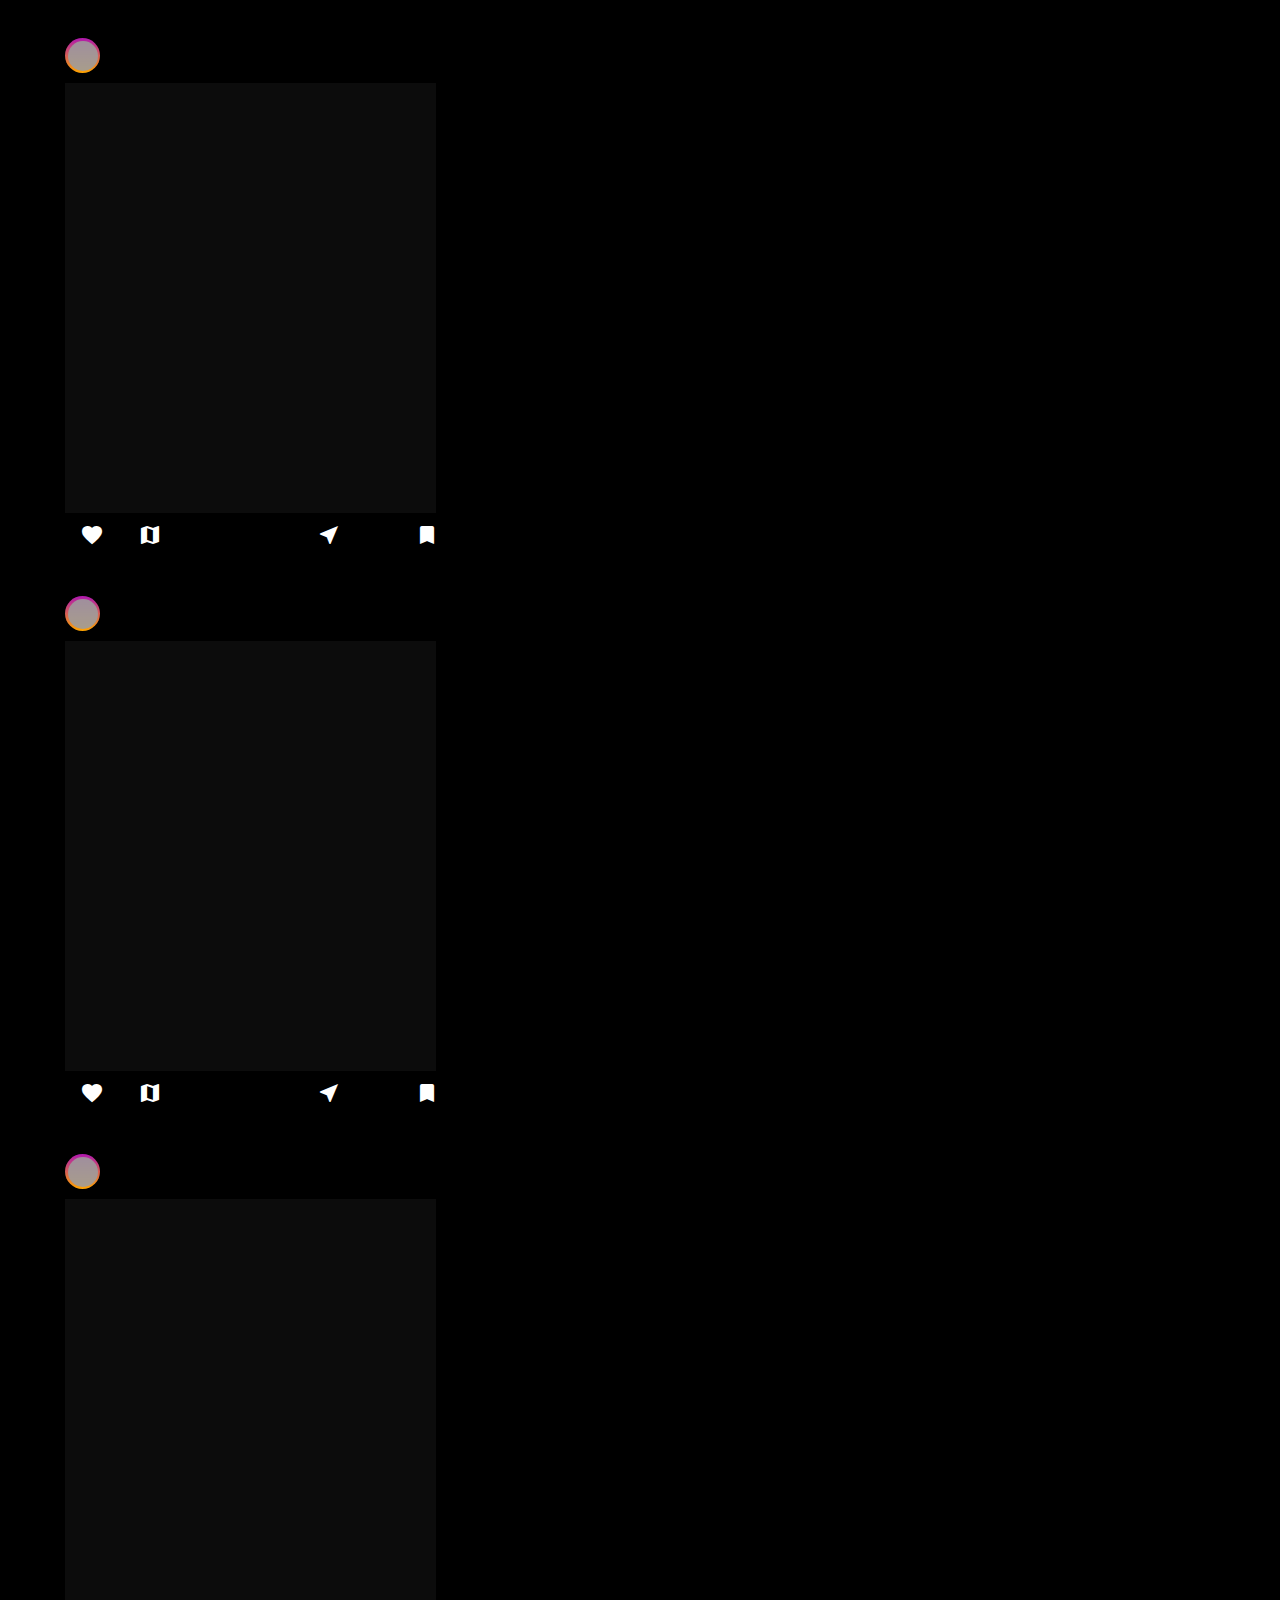
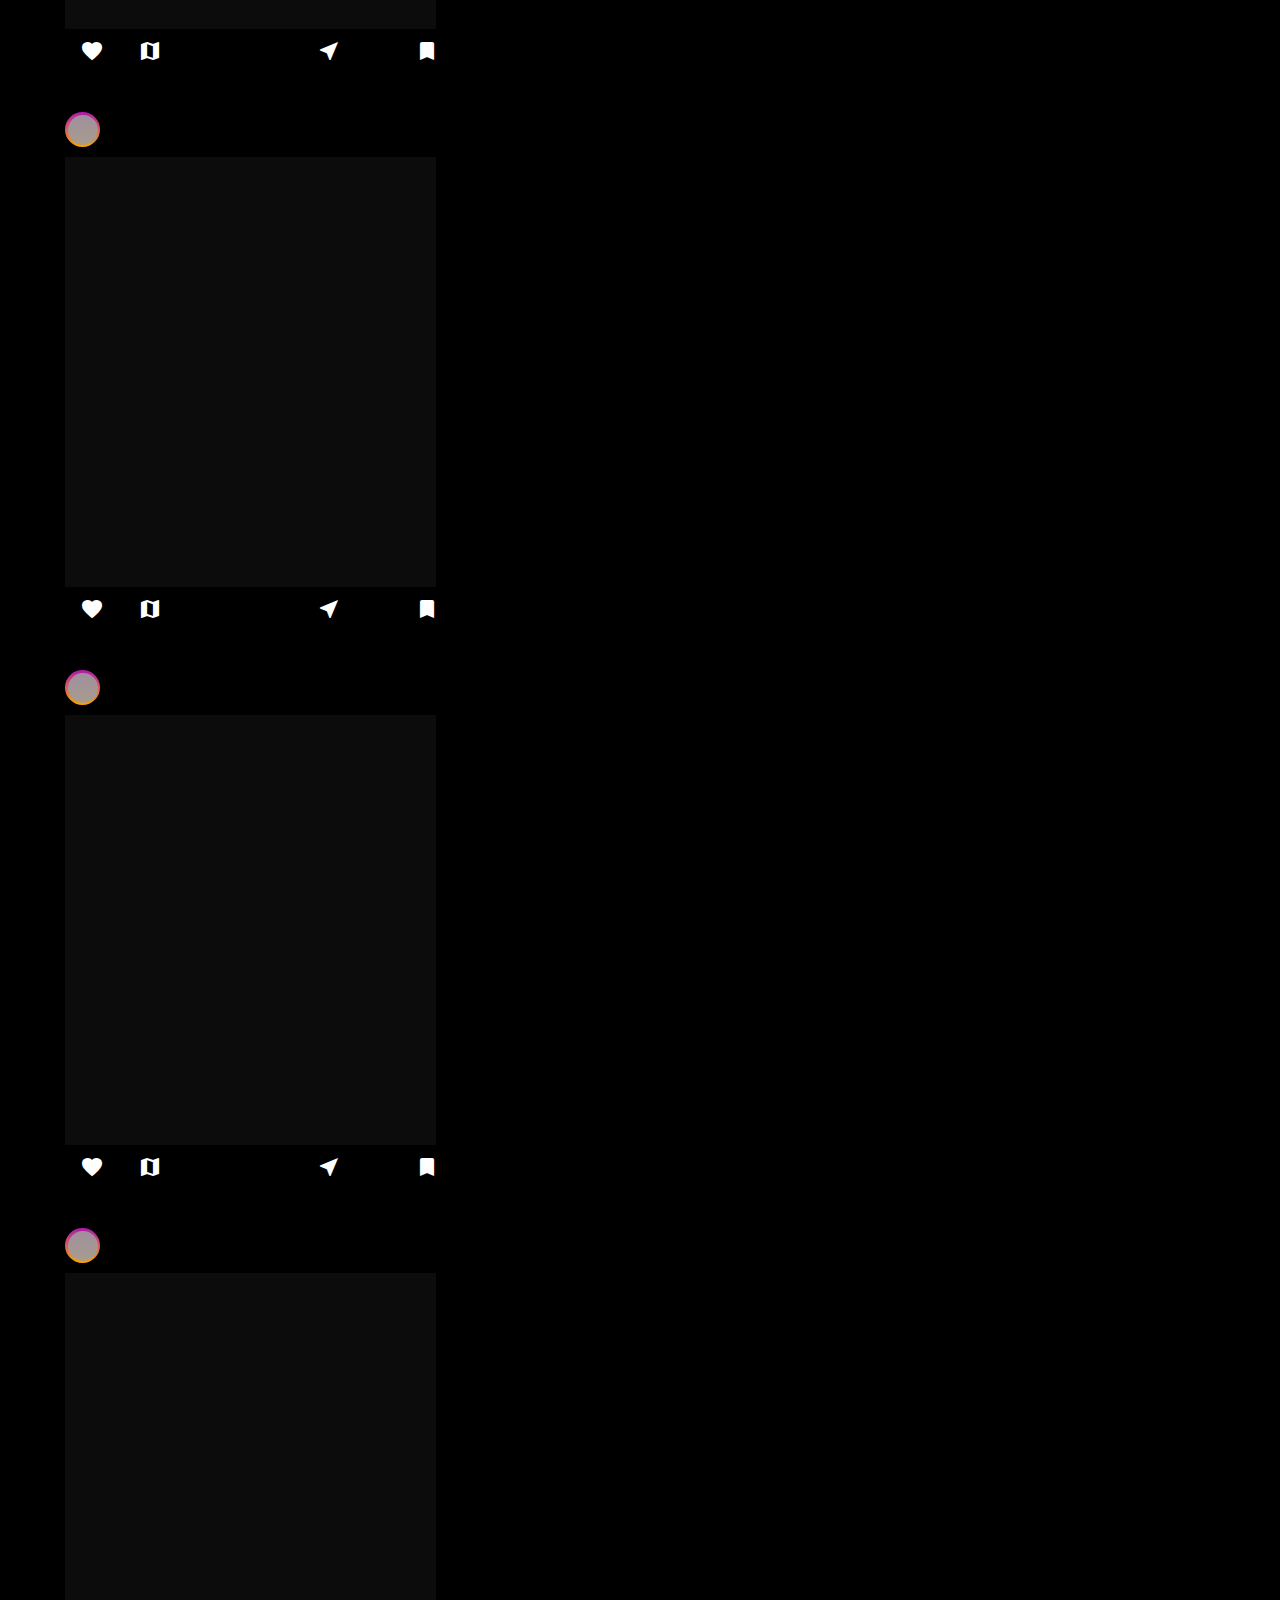
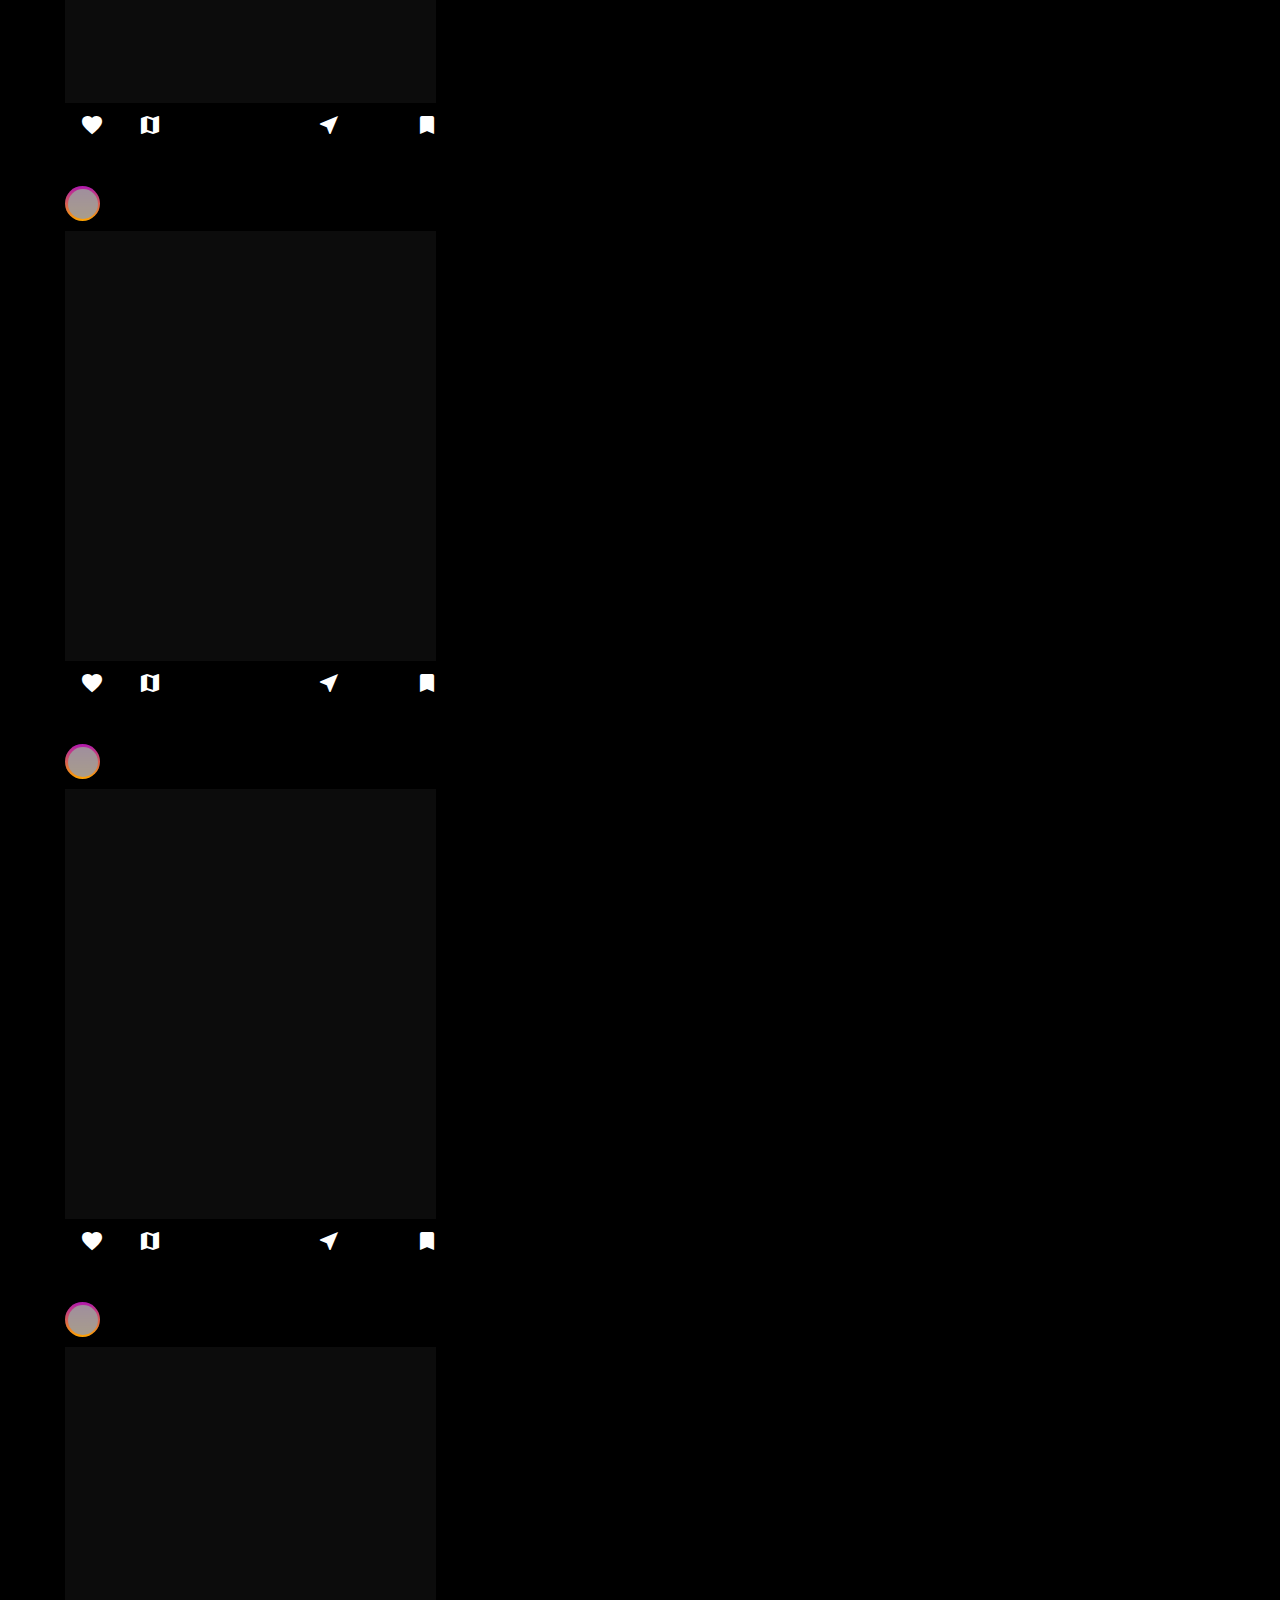
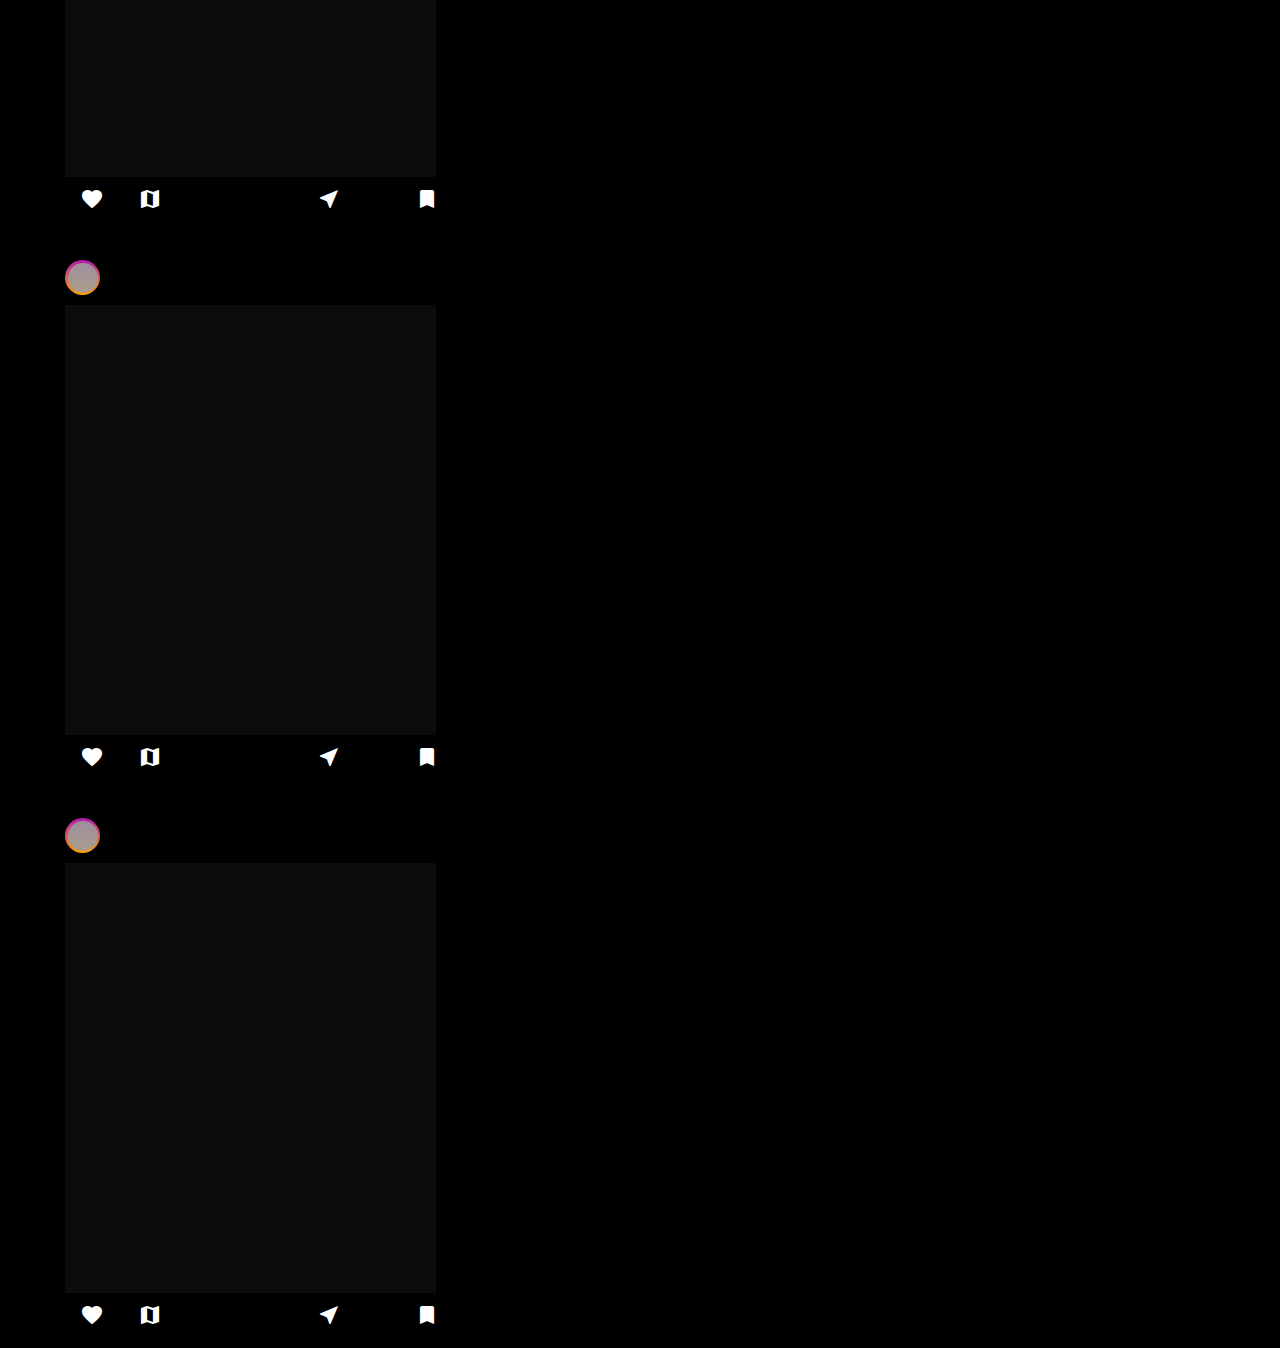
==== conteudo.html @ c68719a0 "news" ====
<!DOCTYPE html>
<html lang="en">
<head>
    <meta charset="UTF-8">
    <meta name="viewport" content="width=device-width, initial-scale=1.0">
    <title>Document</title>
    <link rel="stylesheet" href="estilo\style.css"><link href="https://fonts.googleapis.com/icon?family=Material+Icons"rel="stylesheet">
    <style>
        ::-webkit-scrollbar{
    width: 0px;
    height: 0px;}
    html{
        background-color: black;
    }
    
        .conteiner{
            width: 370px;
            height: 500px;
            justify-content: baseline;
            padding: 20px;
            position: relative;
            left: 4%;
            top: -80px;
            
        }
        .conta{
            width: 35px;
            height: 35px;
            border-radius: 100%;
            background-image: linear-gradient(to top,orange, rgb(175, 24, 175) );
            position: relative;
            top: -10px;
        }
     
     
        .video{
            width: 371px;
            height: 430px;
            background-color: rgba(53, 52, 52, 0.234);
        }
        span{
            padding: 15px;
            background-color: rgba(255, 255, 255, 0);
            position: relative;
            top: -5px;
        }
        h3>span{
            position: absolute;
            top: 480px;
            left: 355px;

        }
        span:hover{
            cursor: pointer;
            
           
        }
        #fav:hover{
            color: red;
        }
        .inter{
            width: 30px;
            height: 30px;
            border-radius: 100%;
            background-color: rgba(157, 157, 157, 0.886);
            position: relative;
            top: 3px;
            left: 3px;
        }
    </style>
</head>
<body>
    
        <main>   
        <div class="conteiner">
        <div class="conta"><div class="inter"></div></div>
        <div class="video"></div>
        <span id="fav"class="material-icons"  >favorite</span>
        <span class="material-icons">maps_ugc</span>
        <span class="material-icons">near_me</span>
       <h3><span class="material-icons">bookmark</span></h3>

        </div>
        <br>
        <div class="conteiner">
        <div class="conta"><div class="inter"></div></div>
        <div class="video"></div>
        <span id="fav" class="material-icons">favorite</span>
        <span class="material-icons">maps_ugc</span>
        <span class="material-icons">near_me</span>
        <h3><span class="material-icons">bookmark</span></h3>
        </div>
        <br>
        <div class="conteiner">
        <div class="conta"><div class="inter"></div></div>
        <div class="video"></div>
        <span id="fav" class="material-icons">favorite</span>
        <span class="material-icons">maps_ugc</span>
        <span class="material-icons">near_me</span>
        <h3><span class="material-icons">bookmark</span></h3>
        </div>
        <br>
        <div class="conteiner">
        <div class="conta"><div class="inter"></div></div>
        <div class="video"></div>
        <span id="fav" class="material-icons">favorite</span>
        <span class="material-icons">maps_ugc</span>
        <span class="material-icons">near_me</span>
        <h3><span class="material-icons">bookmark</span></h3>
        </div>
        <br>
        <div class="conteiner">
        <div class="conta"><div class="inter"></div></div>
        <div class="video"></div>
        <span id="fav" class="material-icons">favorite</span>
        <span class="material-icons">maps_ugc</span>
        <span class="material-icons">near_me</span>
        <h3><span class="material-icons">bookmark</span></h3>
        </div>
        <br>
        <div class="conteiner">
        <div class="conta"><div class="inter"></div></div>
        <div class="video"></div>
        <span id="fav" class="material-icons">favorite</span>
        <span class="material-icons">maps_ugc</span>
        <span class="material-icons">near_me</span>
        <h3><span class="material-icons">bookmark</span></h3>
        </div>
        <br>
        <div class="conteiner">
        <div class="conta"><div class="inter"></div></div>
        <div class="video"></div>
        <span id="fav" class="material-icons">favorite</span>
        <span class="material-icons">maps_ugc</span>
        <span class="material-icons">near_me</span>
        <h3><span class="material-icons">bookmark</span></h3>
        </div>
        <br>
        <div class="conteiner">
        <div class="conta"><div class="inter"></div></div>
        <div class="video"></div>
        <span id="fav" class="material-icons">favorite</span>
        <span class="material-icons">maps_ugc</span>
        <span class="material-icons">near_me</span>
        <h3><span class="material-icons">bookmark</span></h3>
        </div>
        <br>
        <div class="conteiner">
        <div class="conta"><div class="inter"></div></div>
        <div class="video"></div>
        <span id="fav" class="material-icons">favorite</span>
        <span class="material-icons">maps_ugc</span>
        <span class="material-icons">near_me</span>
        <h3><span class="material-icons">bookmark</span></h3>
        </div>
        <br>
        <div class="conteiner">
        <div class="conta"><div class="inter"></div></div>
        <div class="video"></div>
        <span id="fav" class="material-icons">favorite</span>
        <span class="material-icons">maps_ugc</span>
        <span class="material-icons">near_me</span>
        <h3><span class="material-icons">bookmark</span></h3>
        </div>
        <br>
        <div class="conteiner">
        <div class="conta"><div class="inter"></div></div>
        <div class="video"></div>
        <span id="fav" class="material-icons">favorite</span>
        <span class="material-icons">maps_ugc</span>
        <span class="material-icons">near_me</span>
        <h3><span class="material-icons">bookmark</span></h3>

        </div>
        </main>
   
    
</body>
</html>
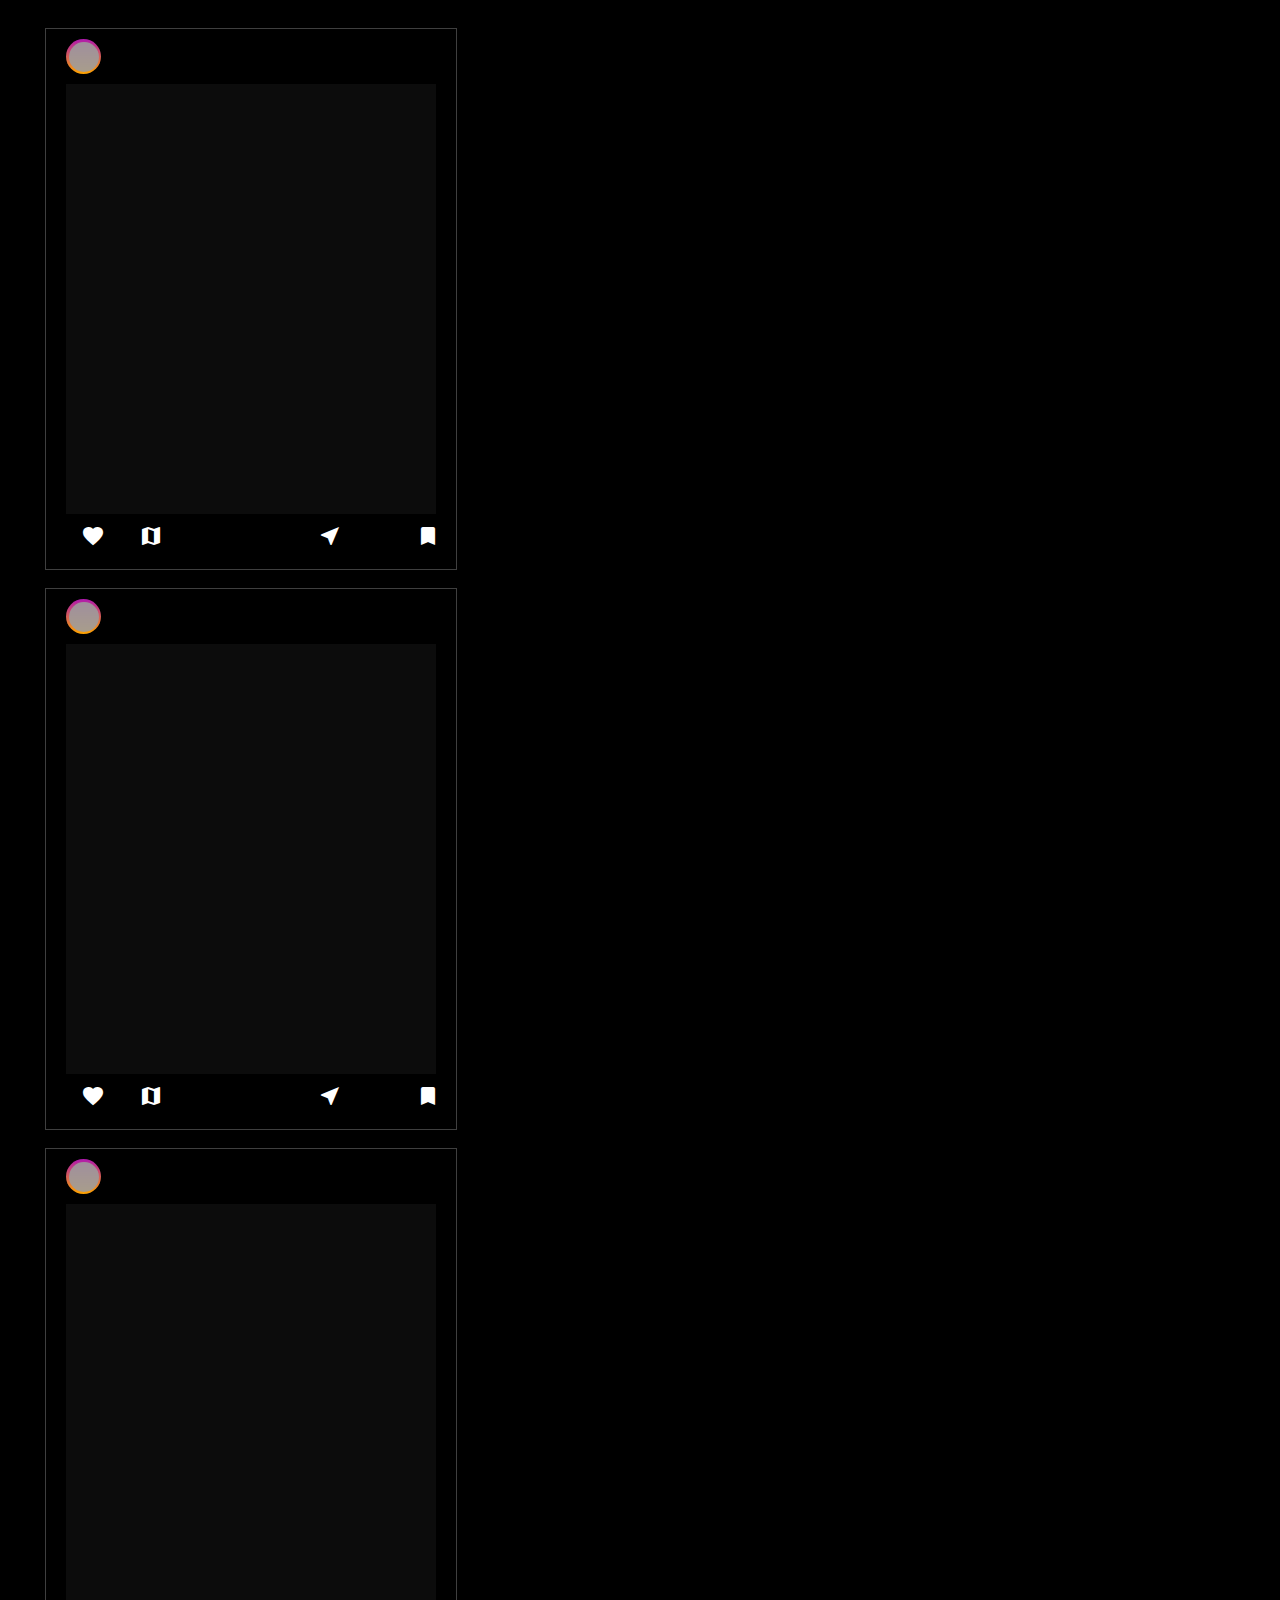
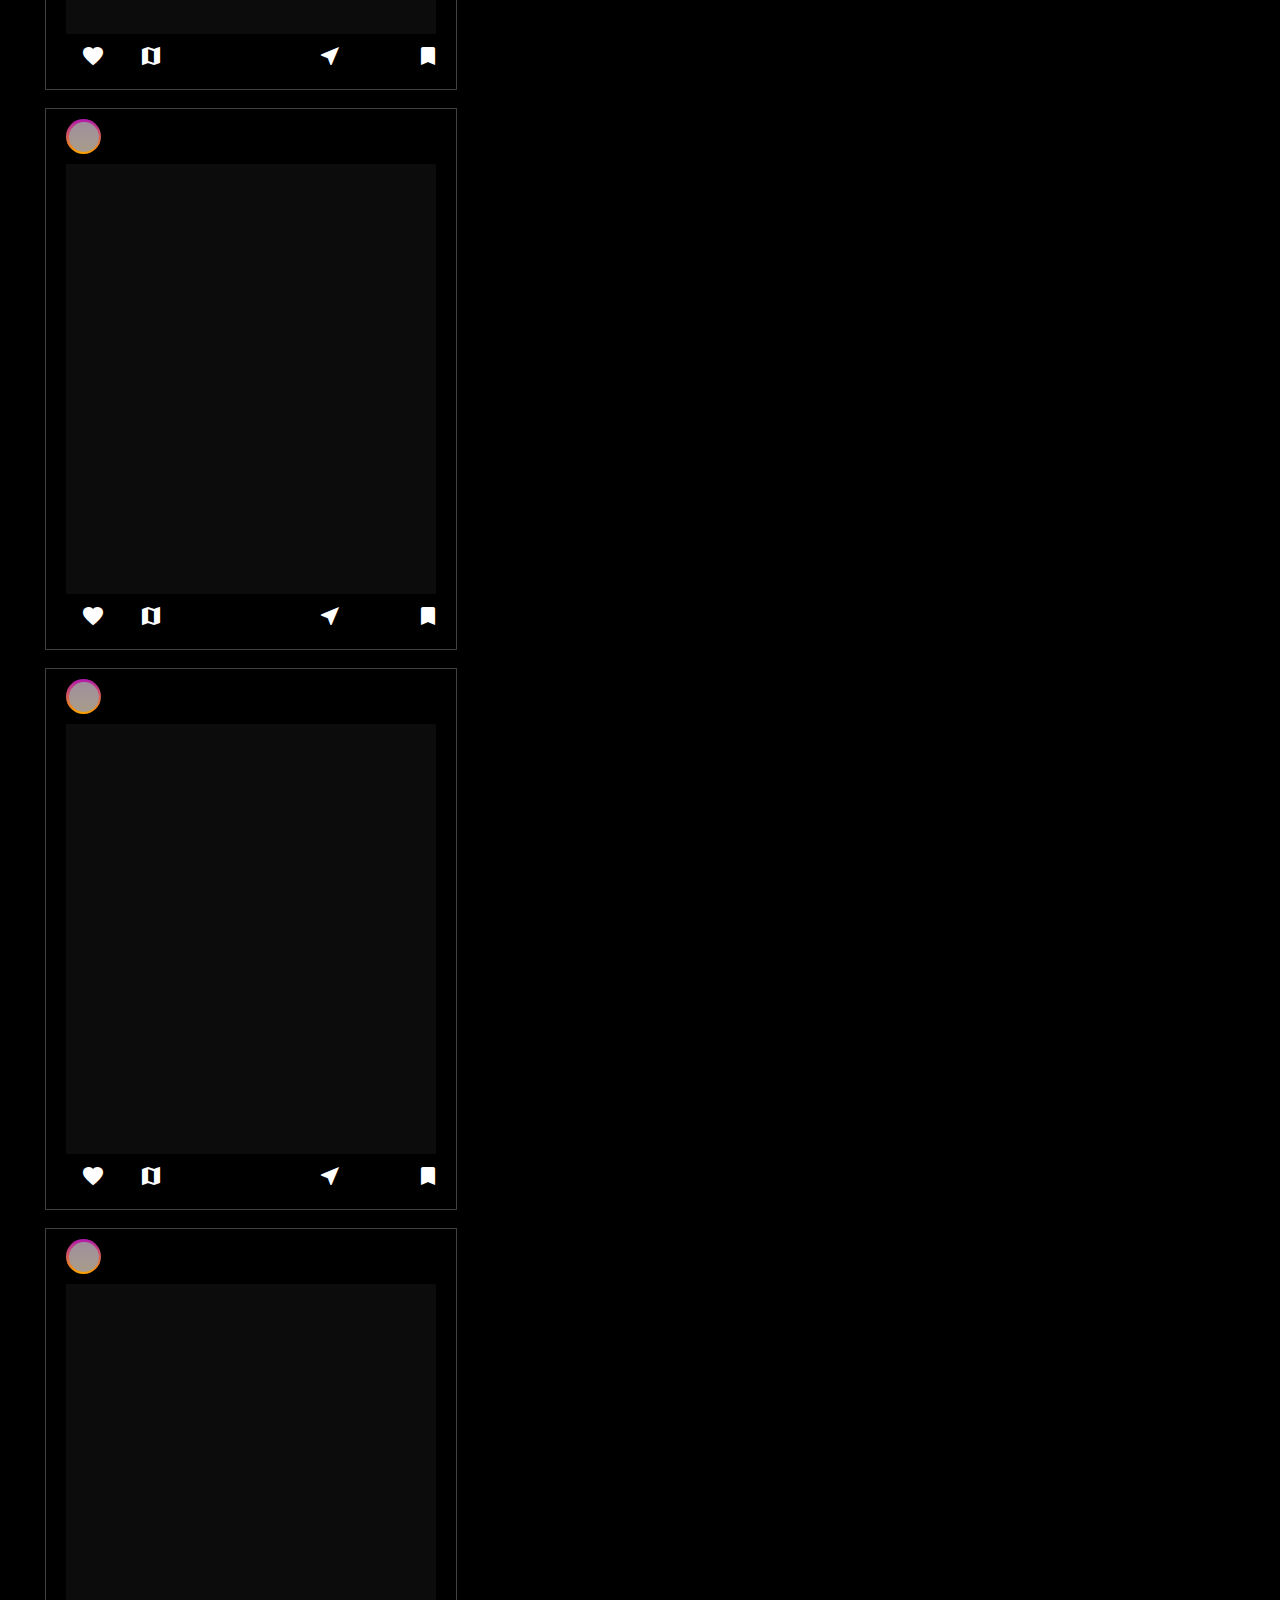
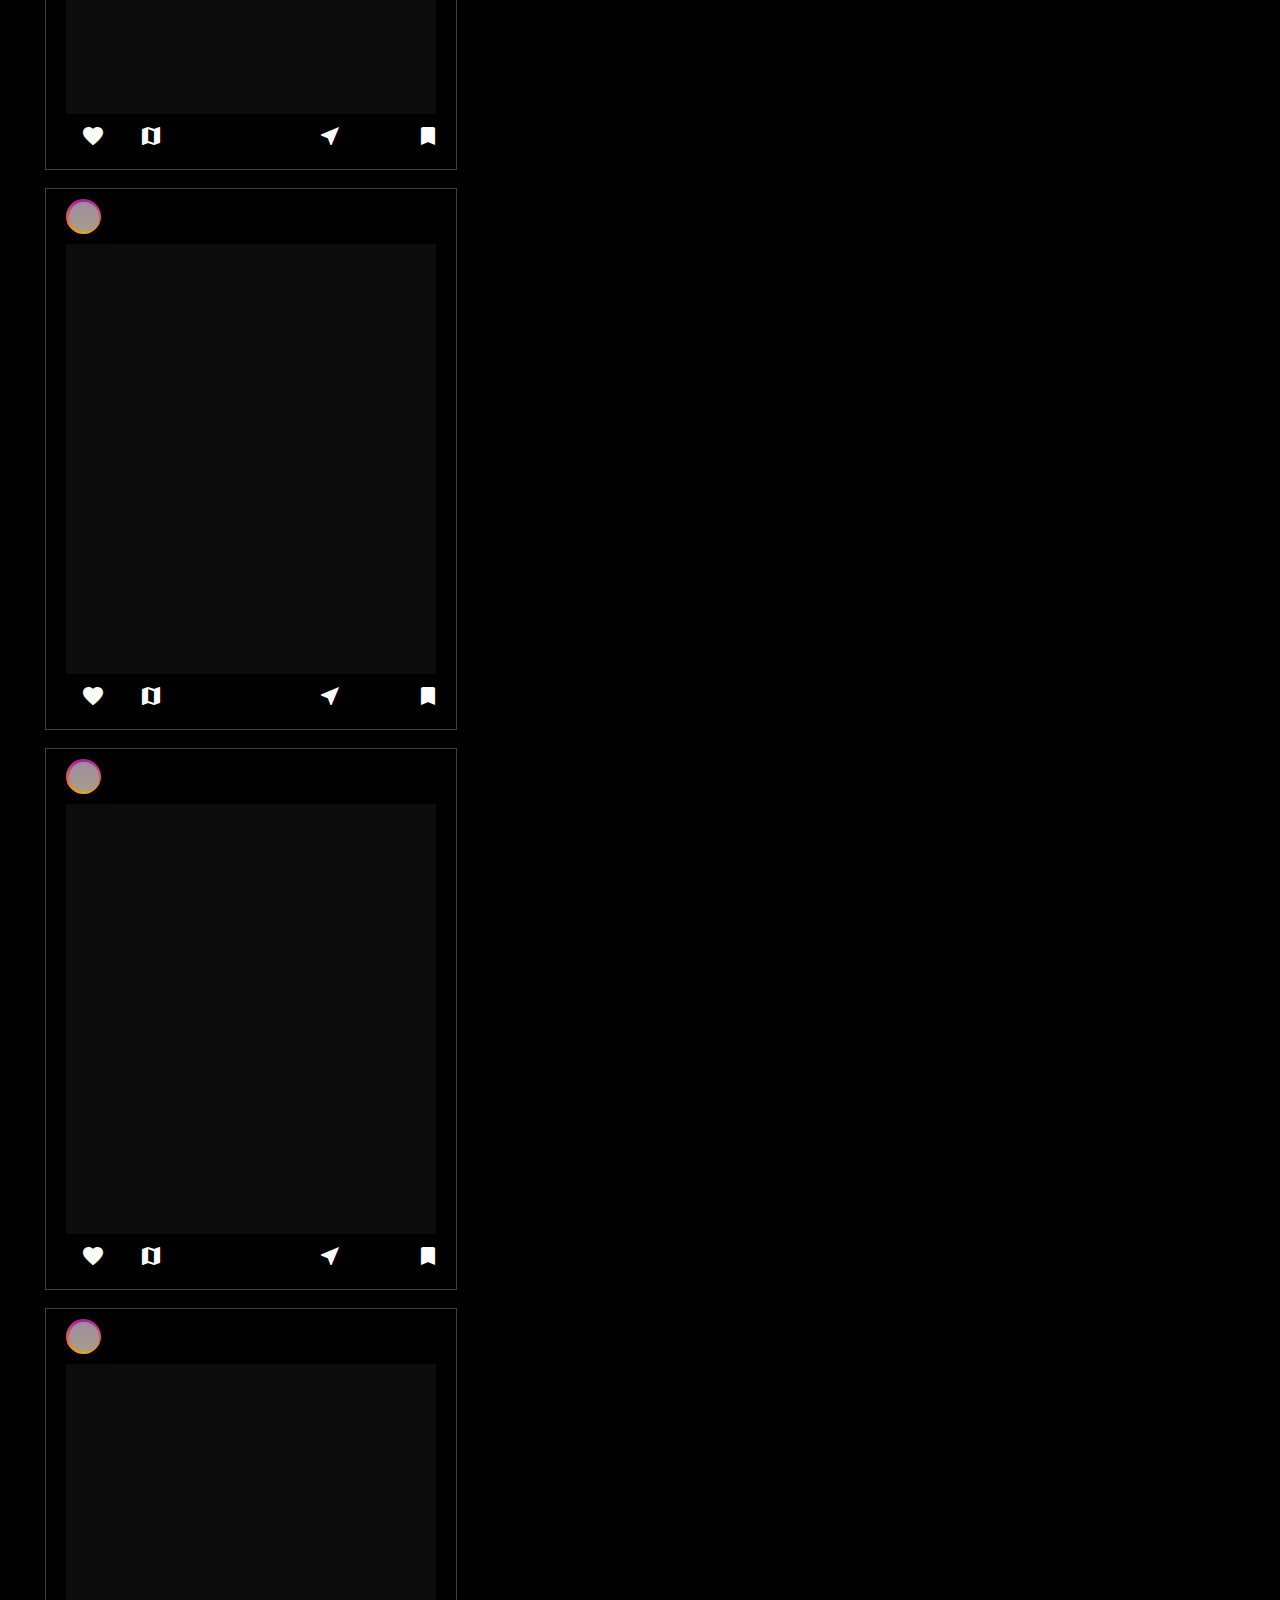
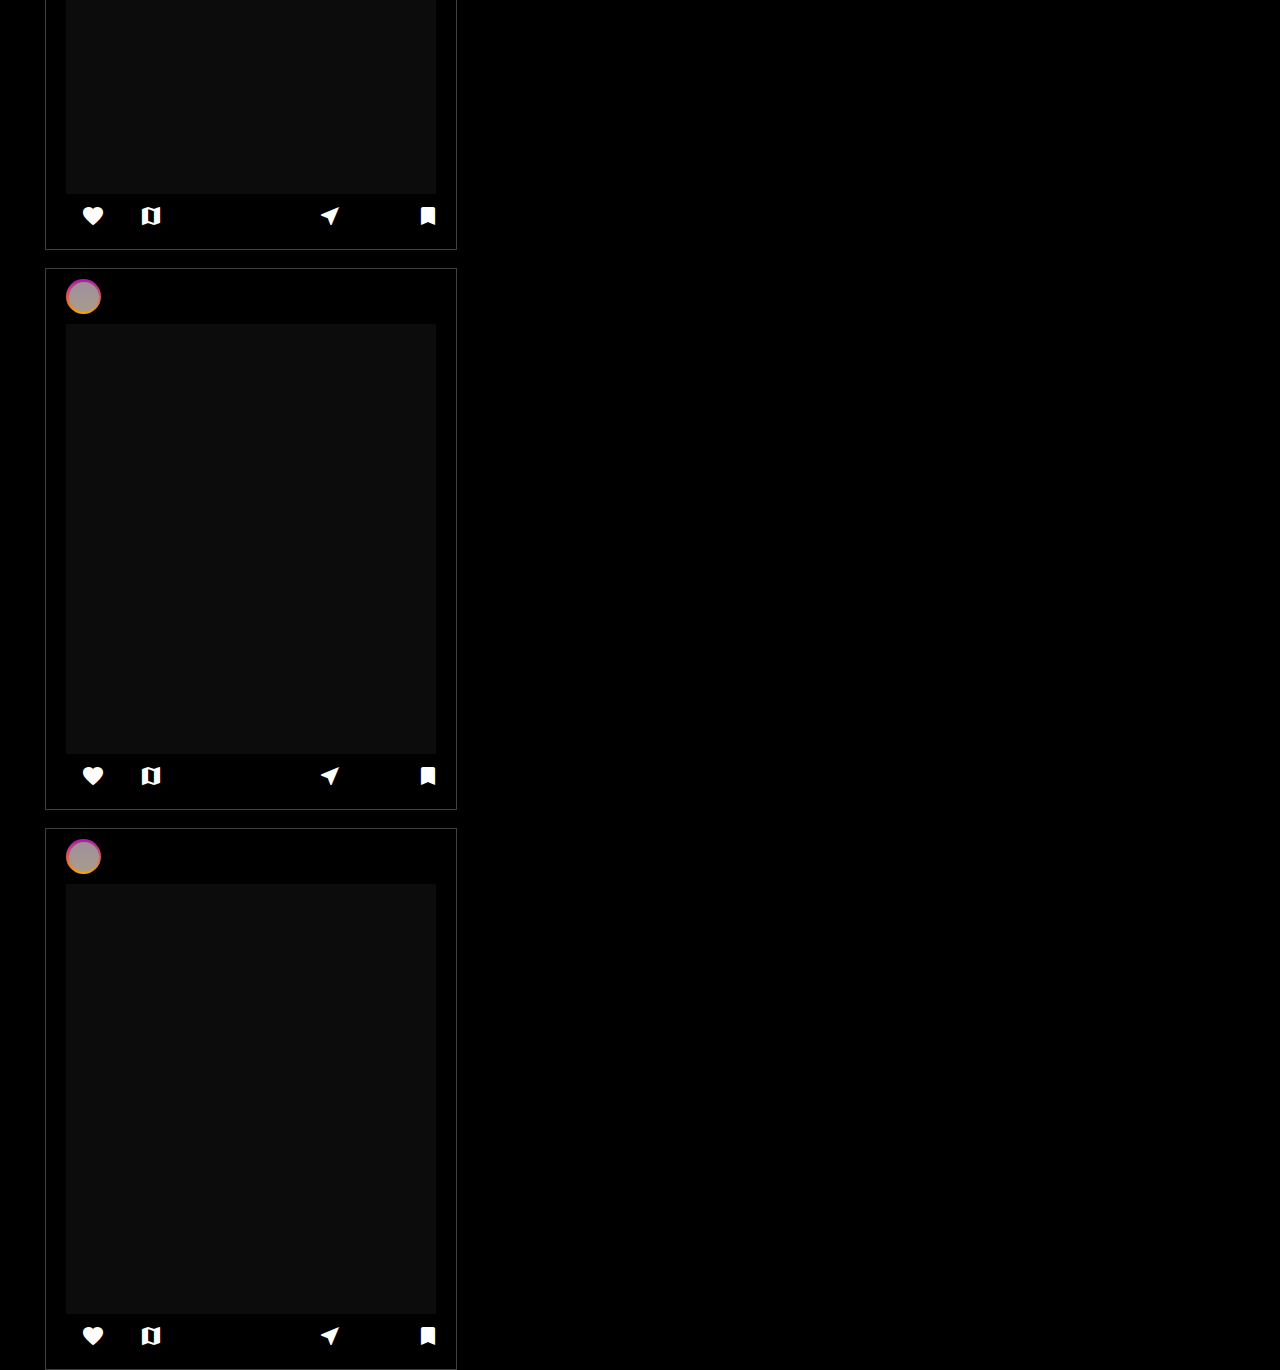
==== commit a81fcdc6: "news" ====
--- a/conteudo.html
+++ b/conteudo.html
@@ -14,6 +14,7 @@
     }
     
         .conteiner{
+            border: 1px solid rgba(255, 255, 255, 0.249); 
             width: 370px;
             height: 500px;
             justify-content: baseline;
@@ -33,8 +34,9 @@
         }
      
      
-        .video{
-            width: 371px;
+        .video{  
+            
+            width: auto;     
             height: 430px;
             background-color: rgba(53, 52, 52, 0.234);
         }
@@ -72,7 +74,7 @@
 <body>
     
         <main>   
-        <div class="conteiner">
+        <div class="conteiner" >
         <div class="conta"><div class="inter"></div></div>
         <div class="video"></div>
         <span id="fav"class="material-icons"  >favorite</span>
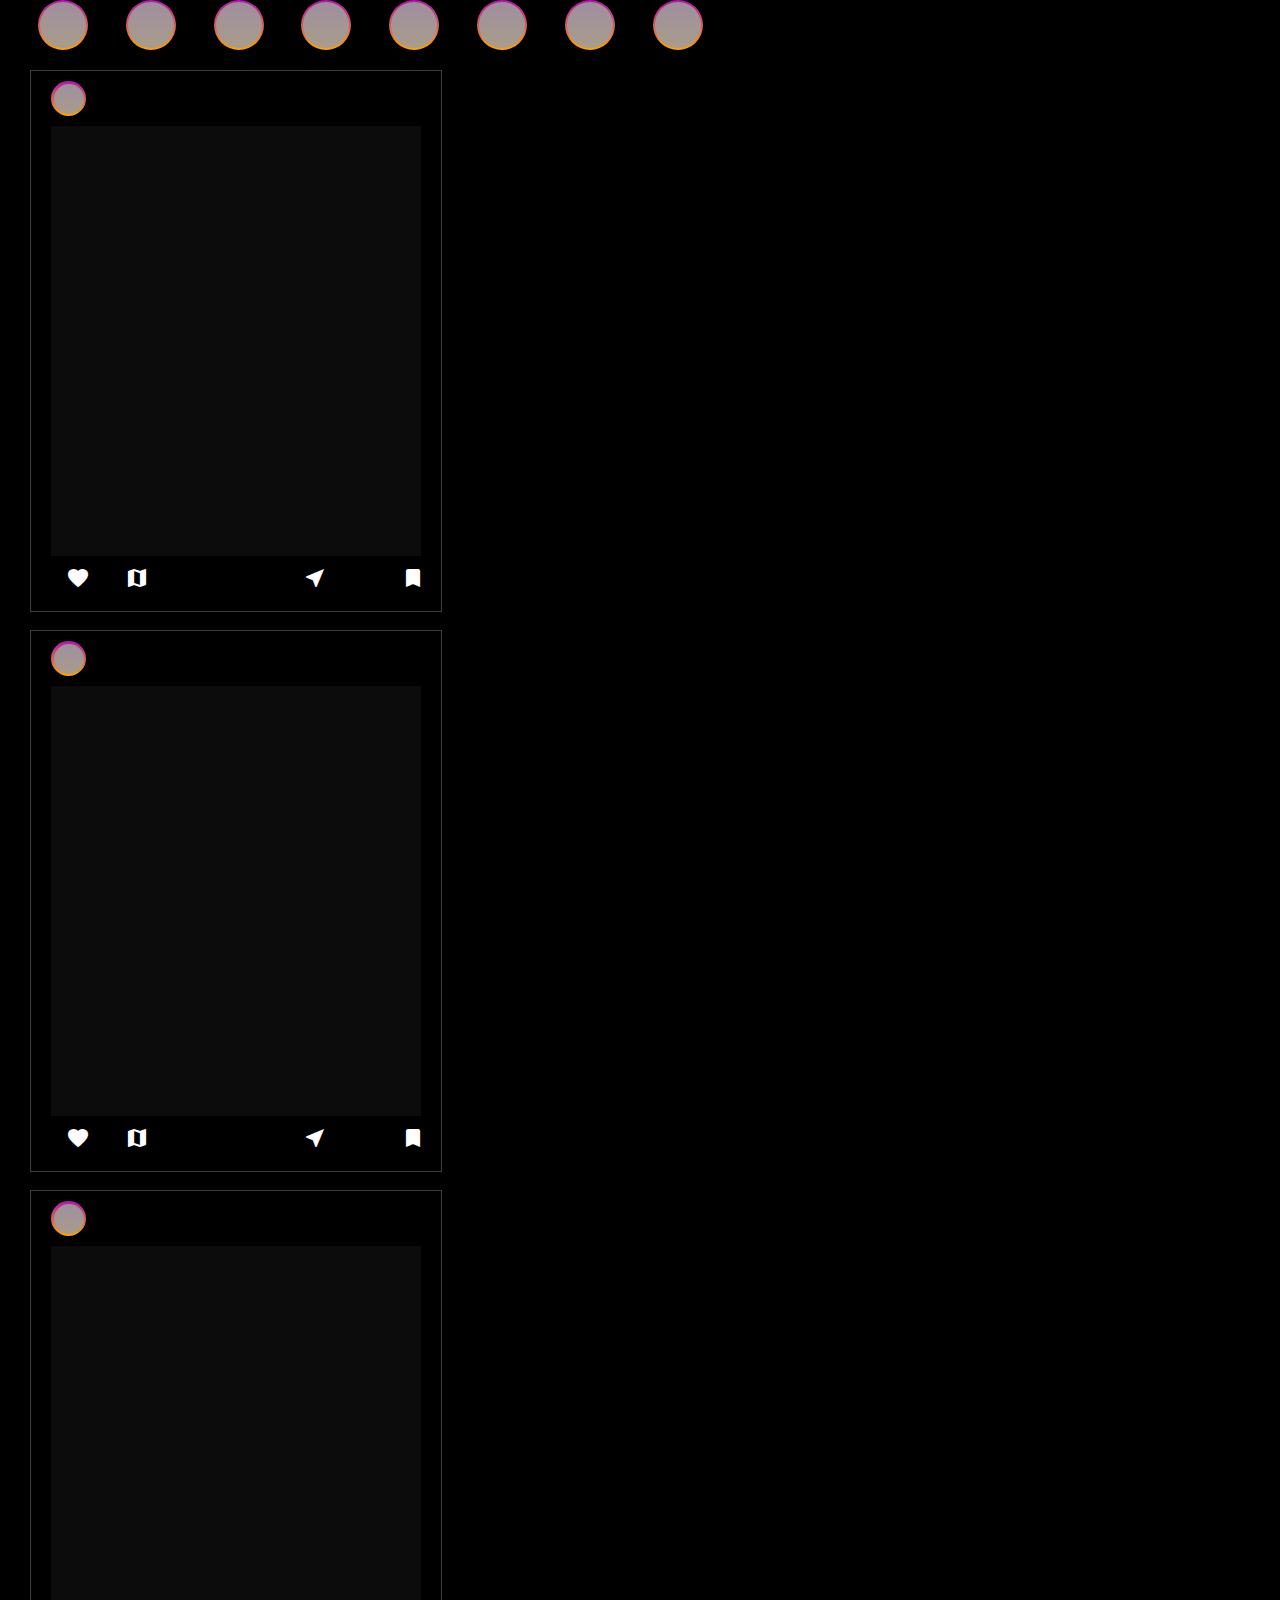
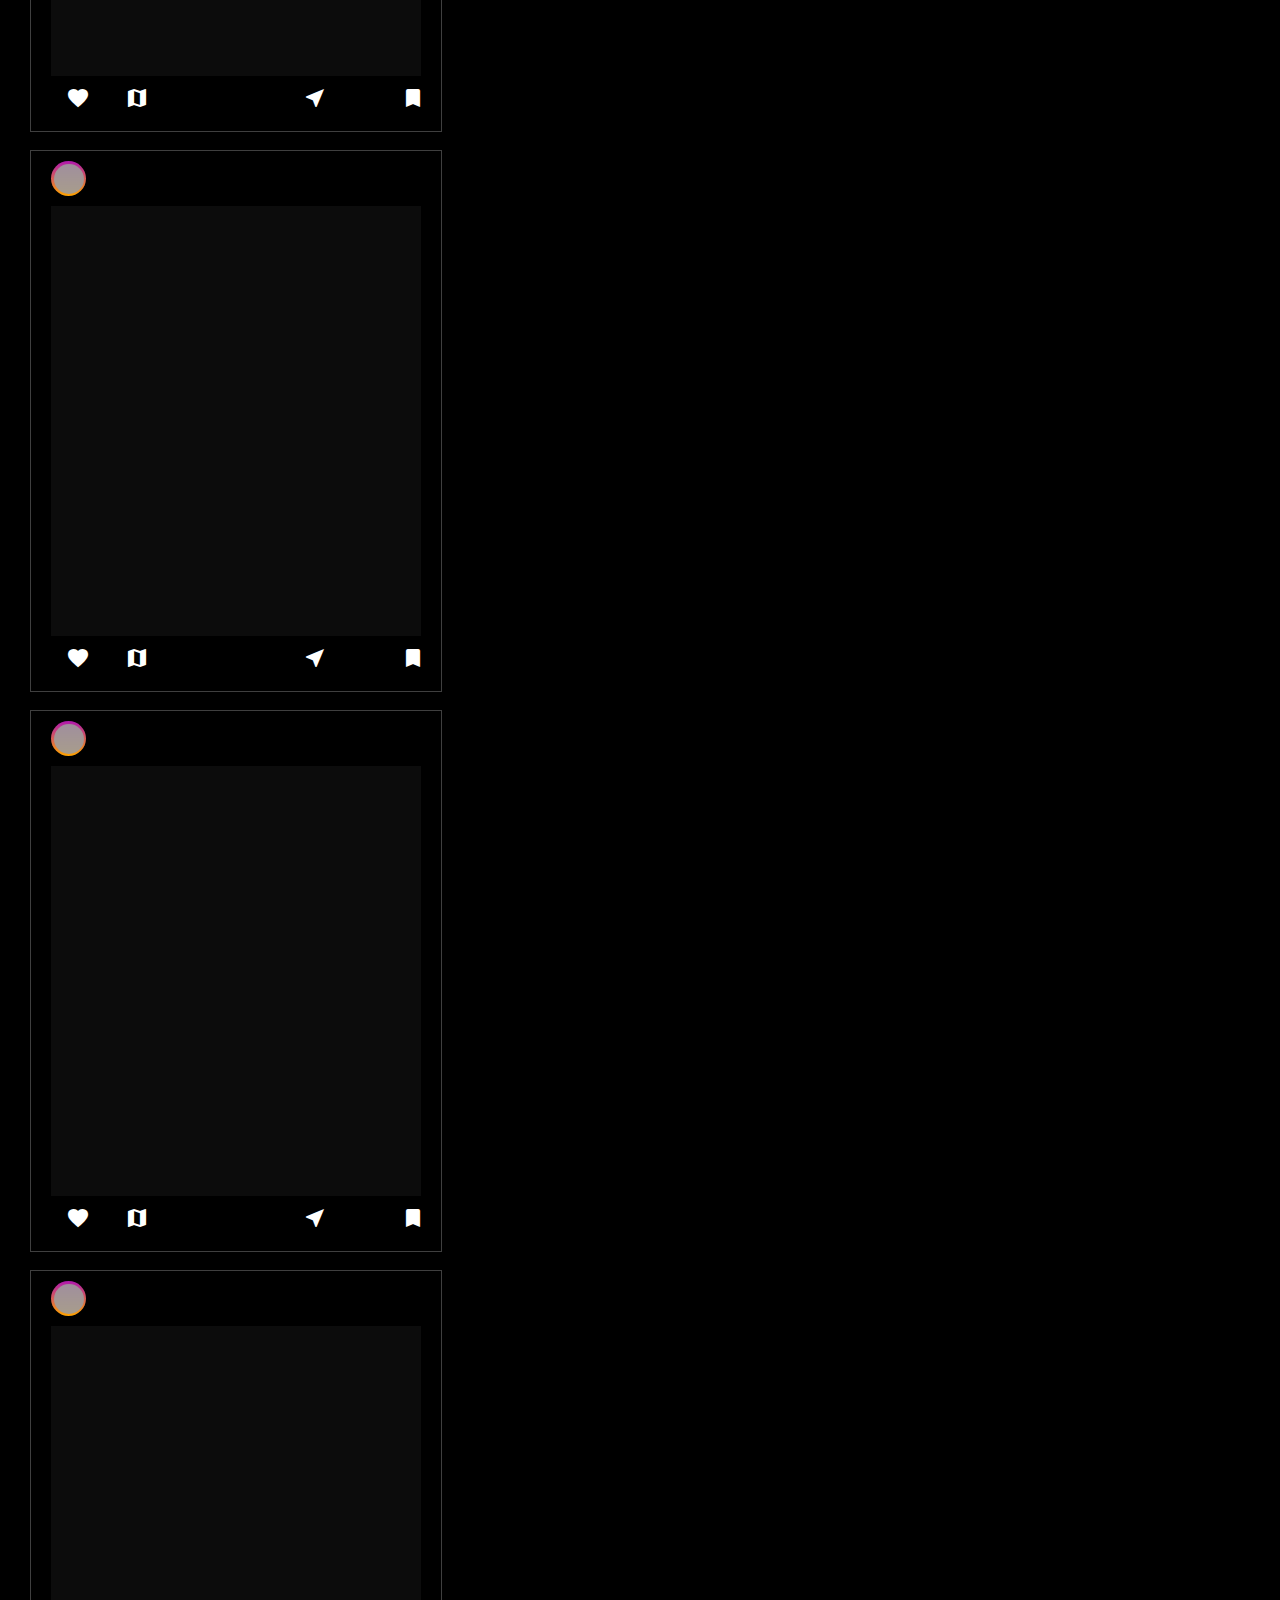
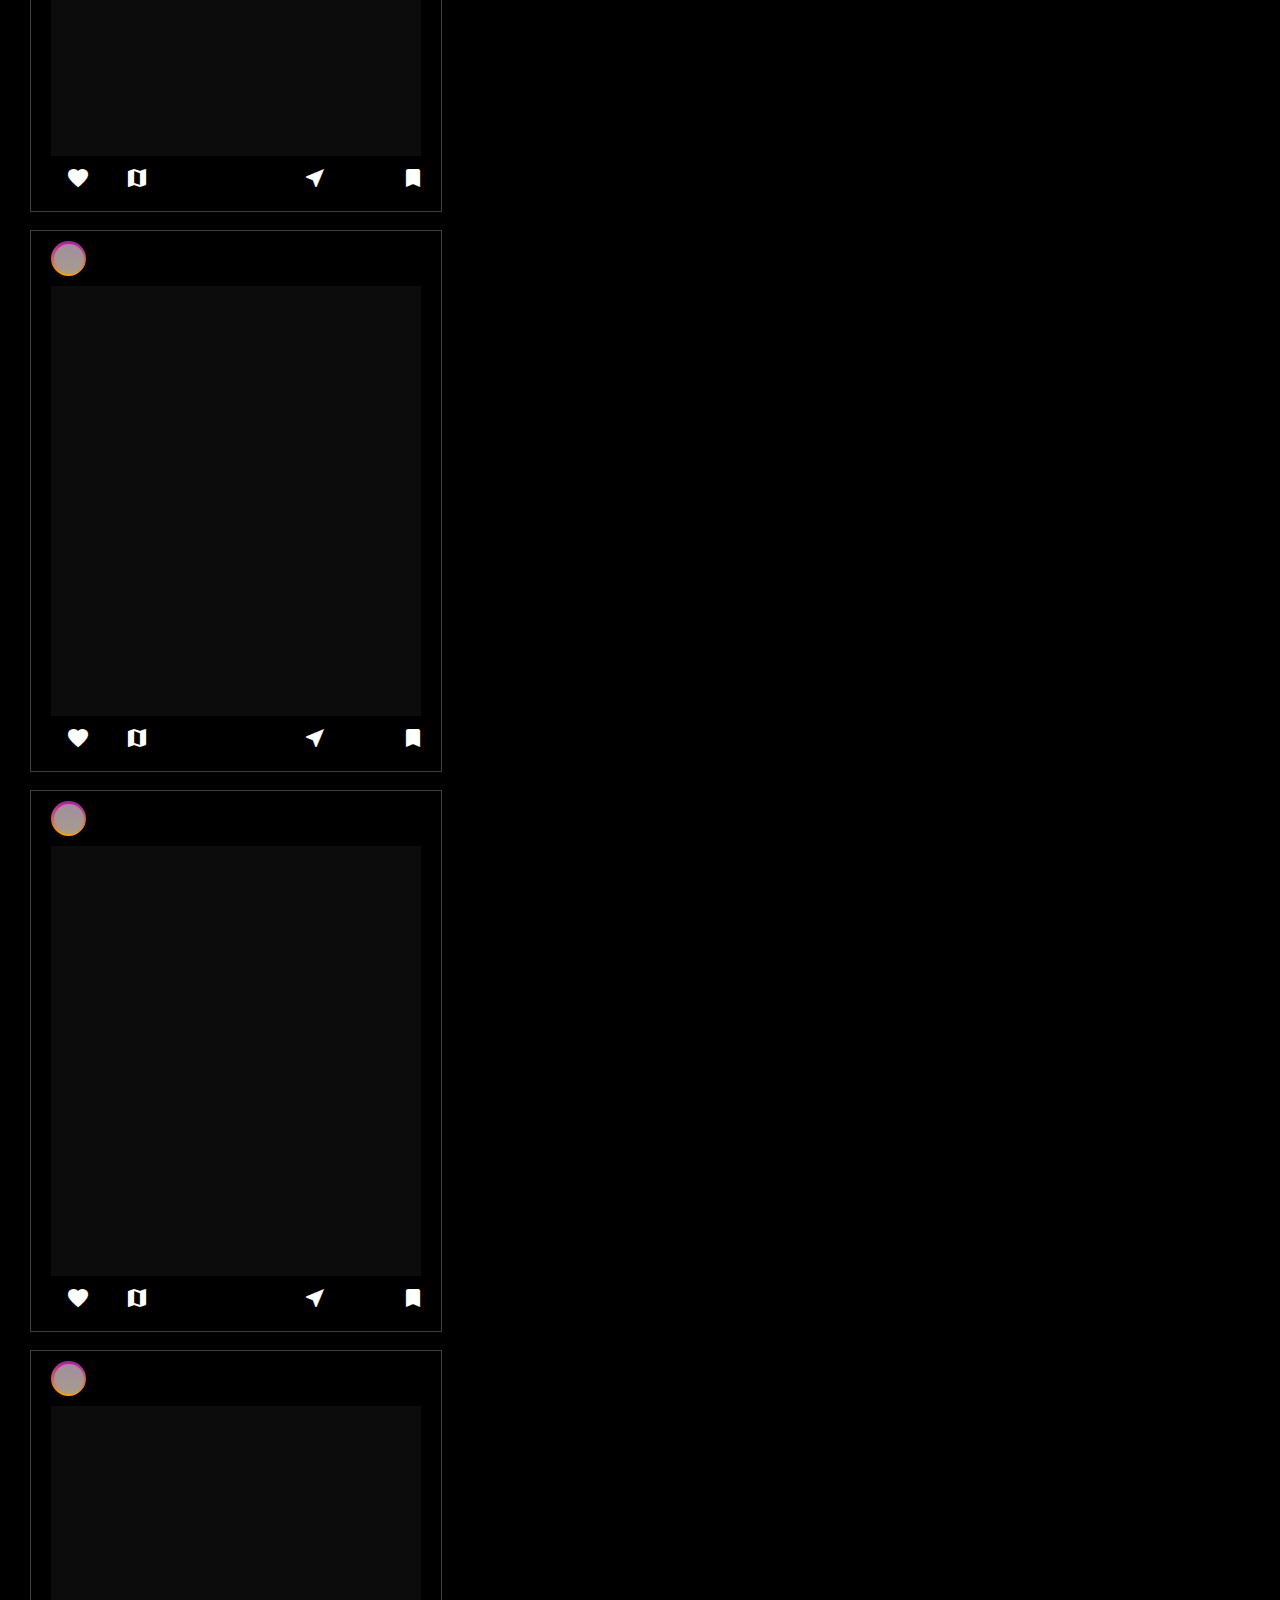
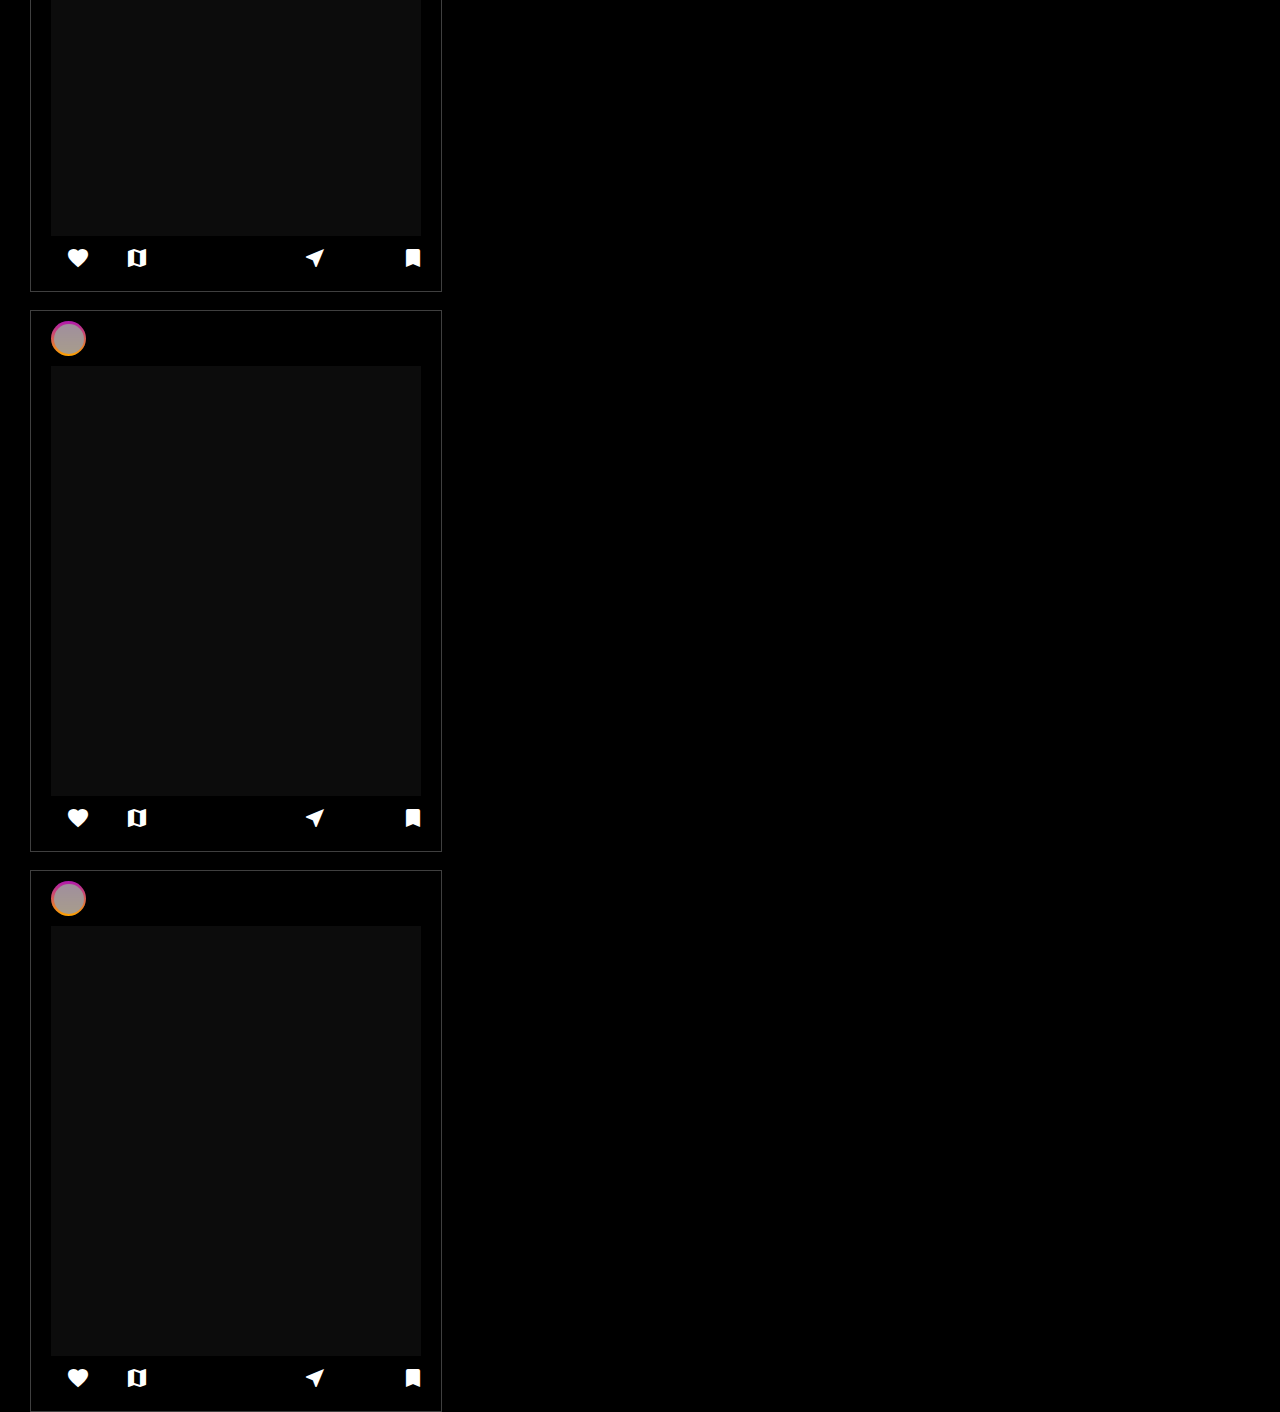
==== commit de75b3fa: "news" ====
--- a/conteudo.html
+++ b/conteudo.html
@@ -12,7 +12,41 @@
     html{
         background-color: black;
     }
-    
+    header{
+        width: 103%;
+
+    }
+    header section{
+            display: flex;
+            justify-content: space-evenly;
+            position: relative;
+           
+           
+            
+        }
+       .post{
+        
+            display: flex;
+            width: 50px;
+            height: 50px;
+            border-radius: 100%;
+            background-color: rgb(158, 184, 184);
+            background-image: linear-gradient(to top,orange, rgb(175, 24, 175) );
+            
+            
+           
+
+        }
+        .intpost{
+            display: flex;
+            width: 46px;
+            height: 46px;
+            border-radius: 50%;
+            background-color: rgba(157, 157, 157, 0.886);
+            position: relative;
+            left: 2px;
+            top: 2px;
+        }
         .conteiner{
             border: 1px solid rgba(255, 255, 255, 0.249); 
             width: 370px;
@@ -20,8 +54,8 @@
             justify-content: baseline;
             padding: 20px;
             position: relative;
-            left: 4%;
-            top: -80px;
+            left: 2%;
+            top: 12px;
             
         }
         .conta{
@@ -72,7 +106,59 @@
     </style>
 </head>
 <body>
-    
+    <header>
+        <section>
+            
+            <div class="post">
+            <div class="intpost">
+    
+                </div>
+    
+            </div>
+            <div class="post">
+            <div class="intpost">
+    
+                </div>
+    
+            </div>
+            <div class="post">
+            <div class="intpost">
+    
+                </div>
+    
+            </div>
+            <div class="post">
+            <div class="intpost">
+    
+                </div>
+    
+            </div>
+            <div class="post">
+                <div class="intpost">
+        
+                    </div>
+        
+                </div>
+                <div class="post">
+                    <div class="intpost">
+            
+                        </div>
+            
+                    </div>
+                    <div class="post">
+                        <div class="intpost">
+                
+                            </div>
+                
+                        </div>
+                        <div class="post">
+                            <div class="intpost">
+                    
+                                </div>
+                    
+                            </div>
+        </section>
+    </header>
         <main>   
         <div class="conteiner" >
         <div class="conta"><div class="inter"></div></div>
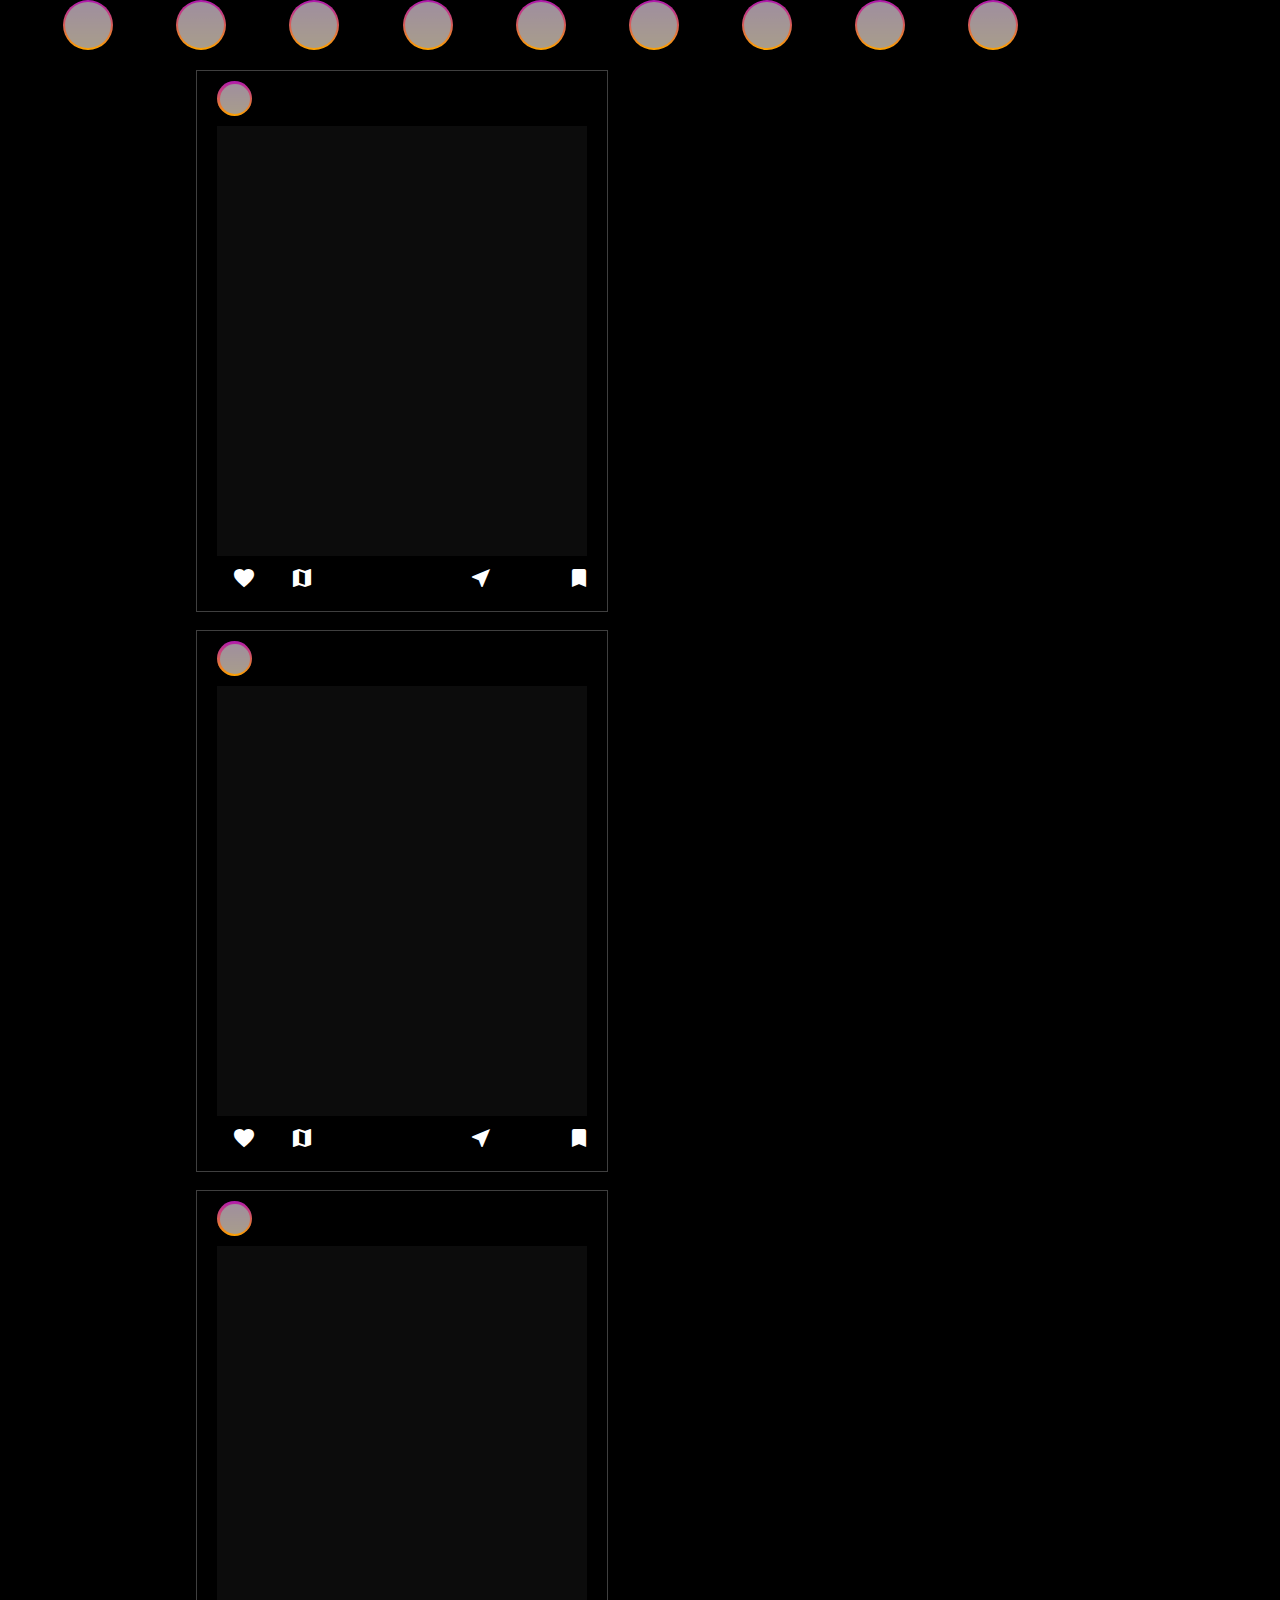
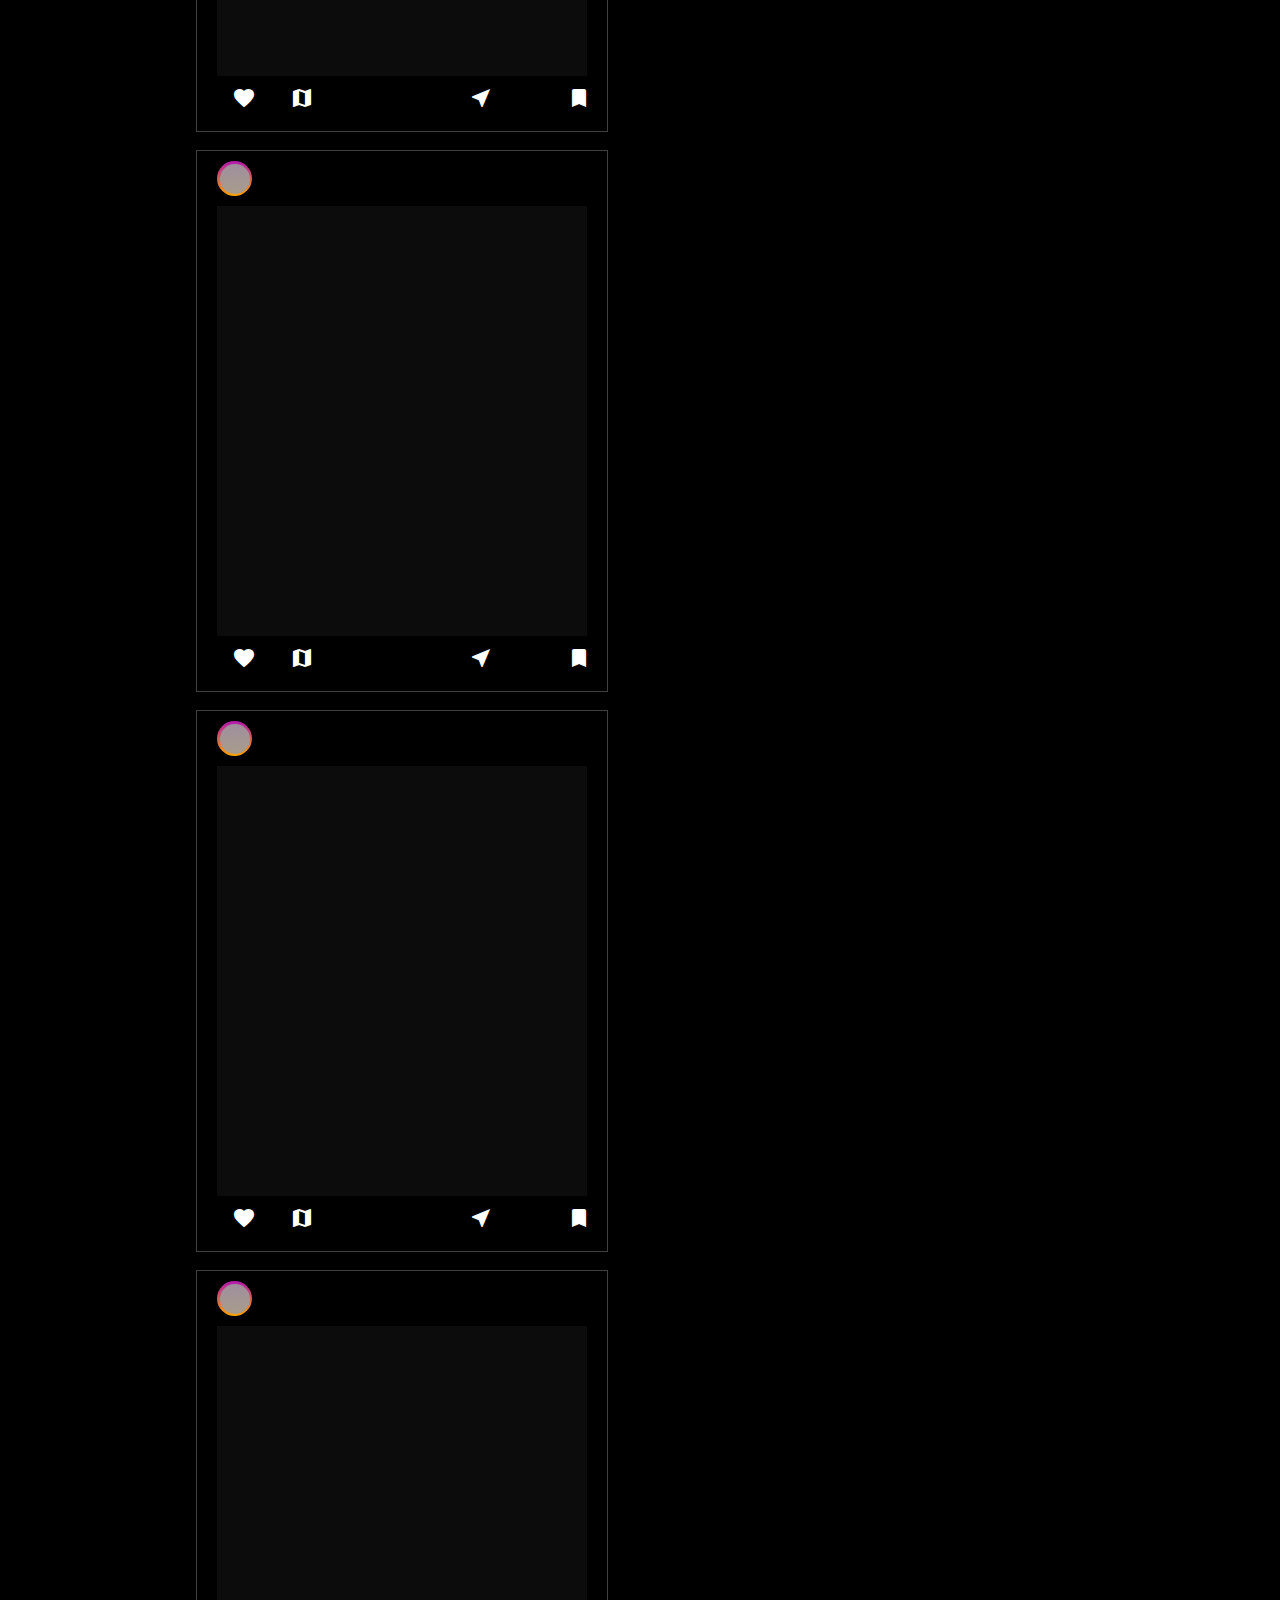
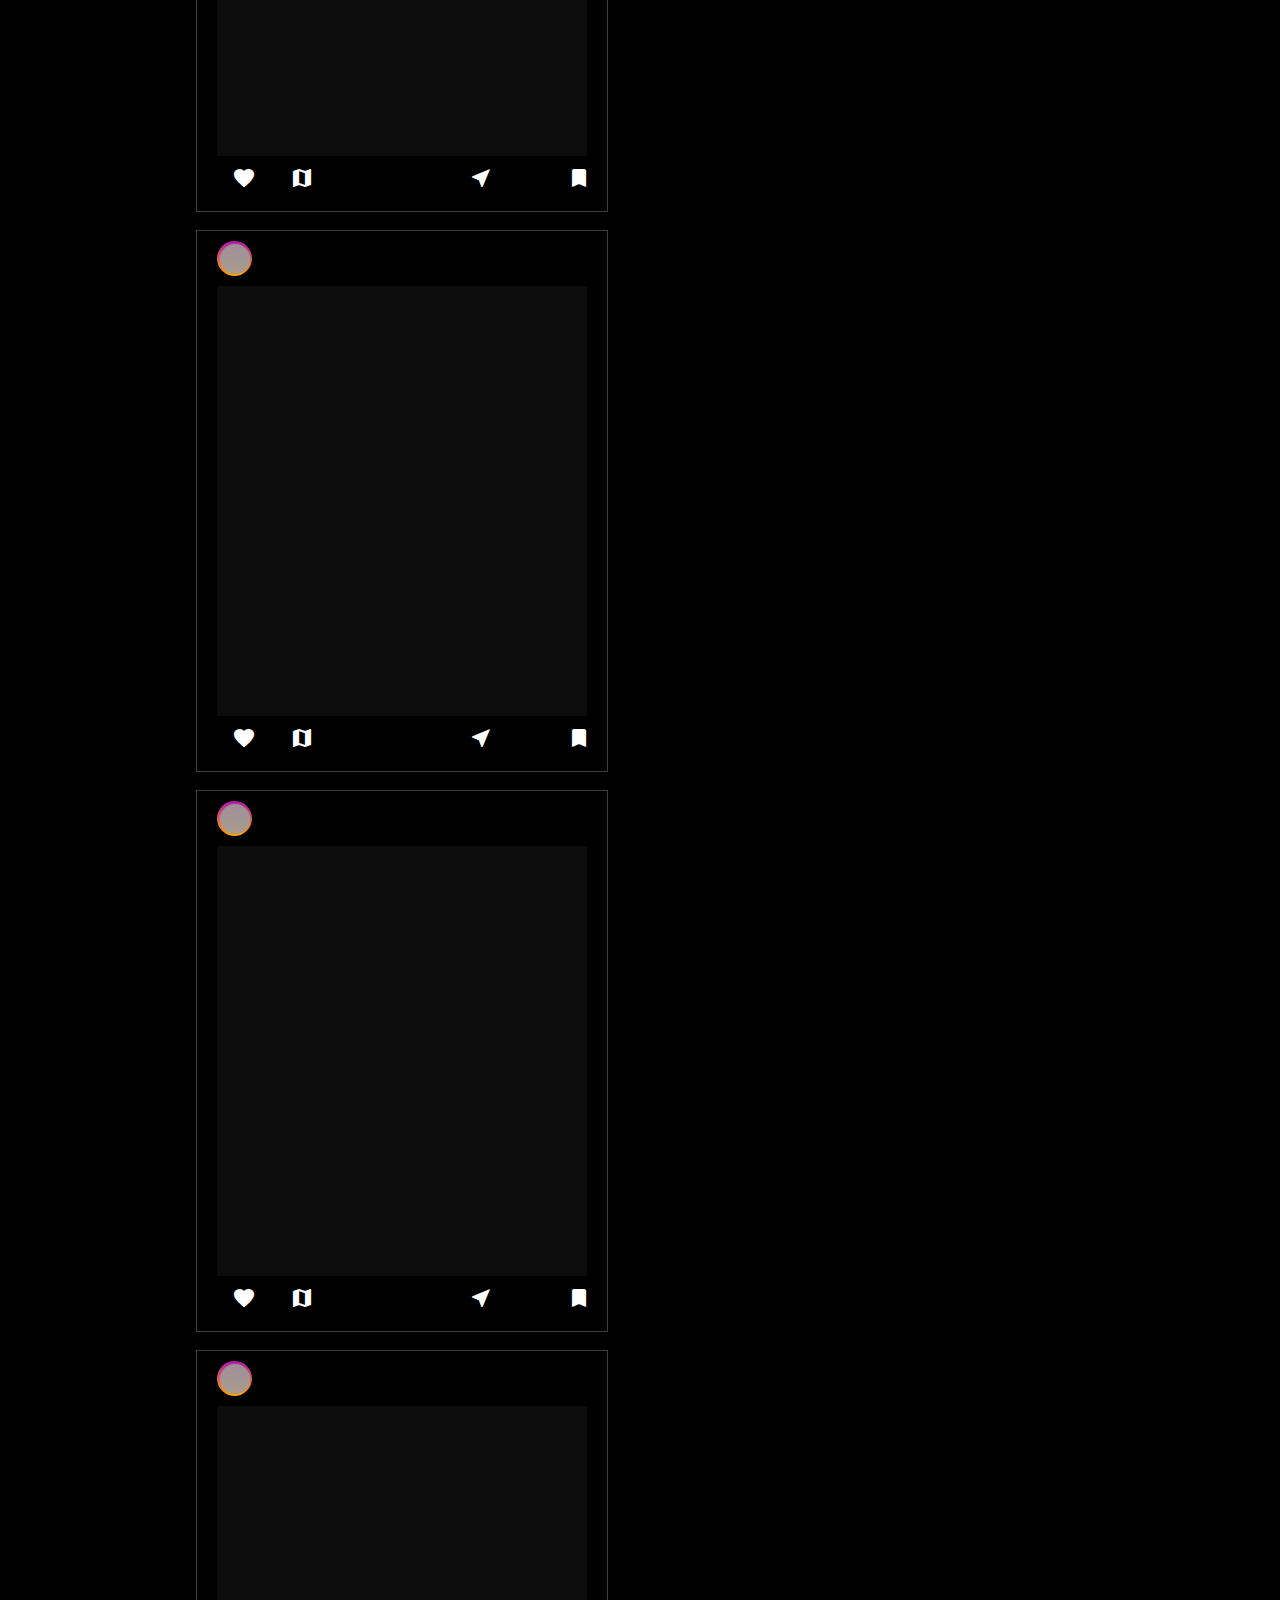
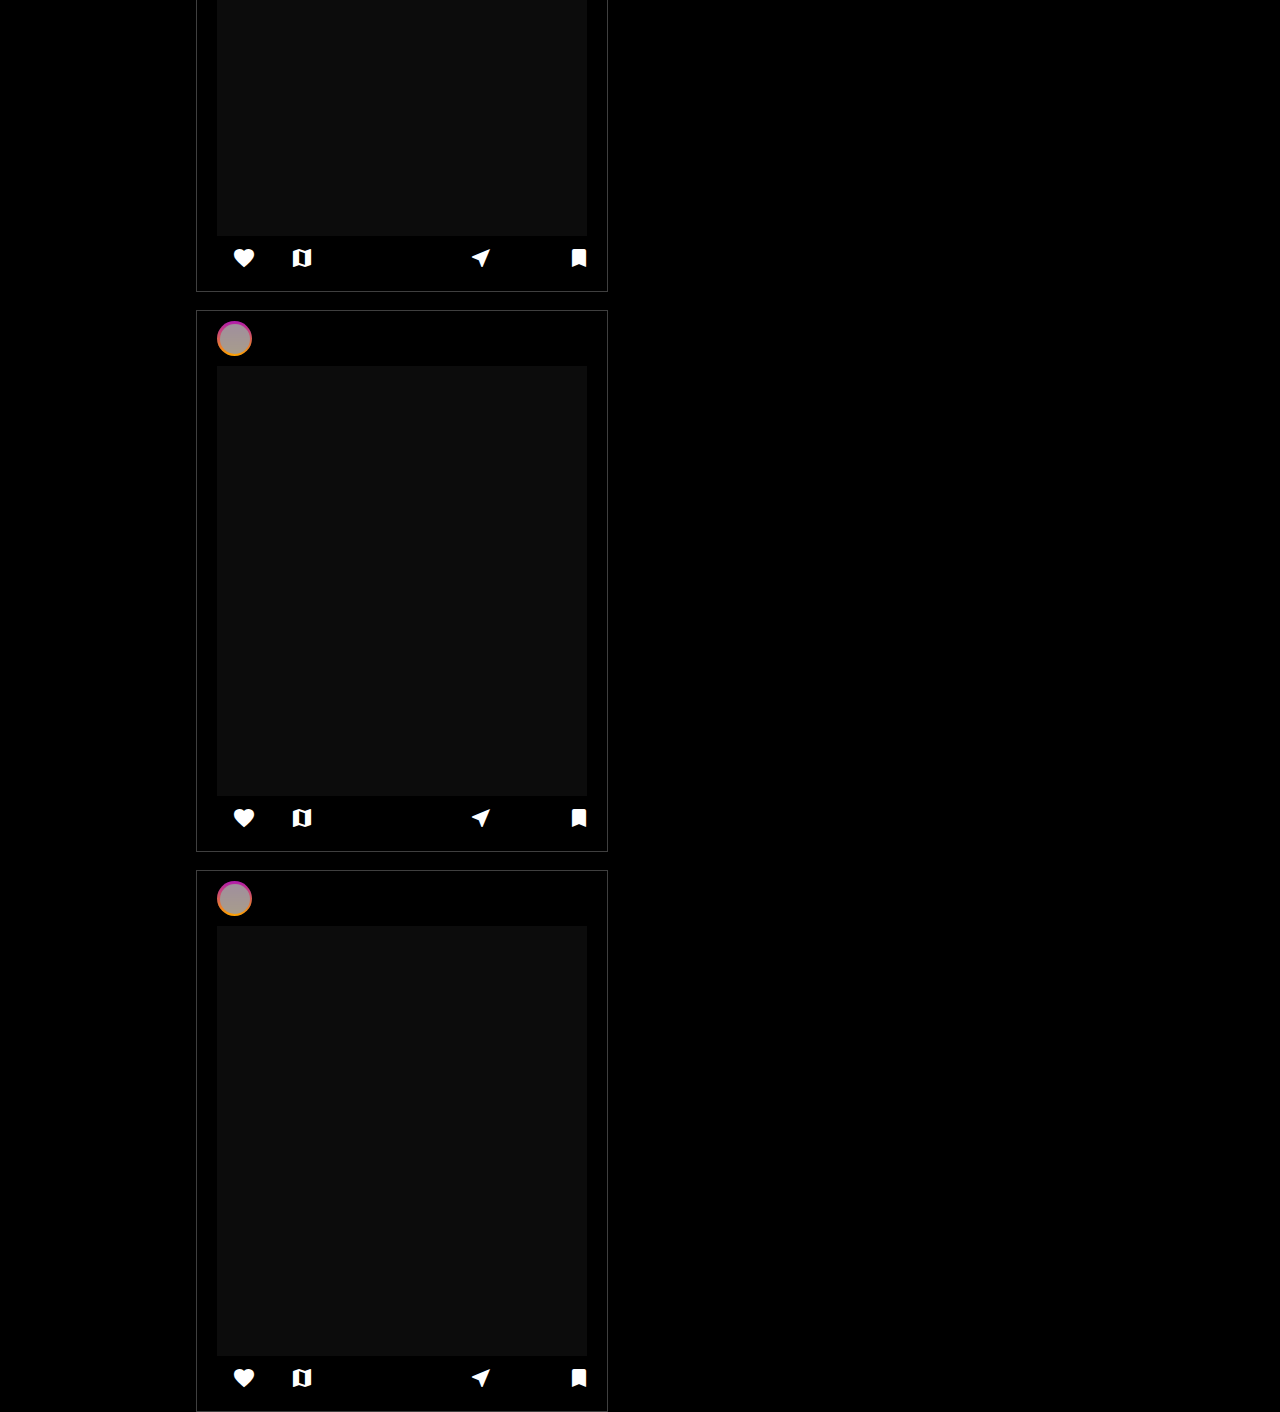
==== commit 268c8066: "news" ====
--- a/conteudo.html
+++ b/conteudo.html
@@ -20,6 +20,7 @@
             display: flex;
             justify-content: space-evenly;
             position: relative;
+            width: 146%;
            
            
             
@@ -54,7 +55,7 @@
             justify-content: baseline;
             padding: 20px;
             position: relative;
-            left: 2%;
+            left: 25%;
             top: 12px;
             
         }
@@ -103,6 +104,8 @@
             top: 3px;
             left: 3px;
         }
+        
+        
     </style>
 </head>
 <body>
@@ -157,8 +160,17 @@
                                 </div>
                     
                             </div>
+                            <div class="post">
+                                <div class="intpost">
+                        
+                                    </div>
+                        
+                                </div>
+                                
         </section>
     </header>
+       
+        </section>
         <main>   
         <div class="conteiner" >
         <div class="conta"><div class="inter"></div></div>
@@ -260,6 +272,7 @@
         <h3><span class="material-icons">bookmark</span></h3>
 
         </div>
+
         </main>
    
     
